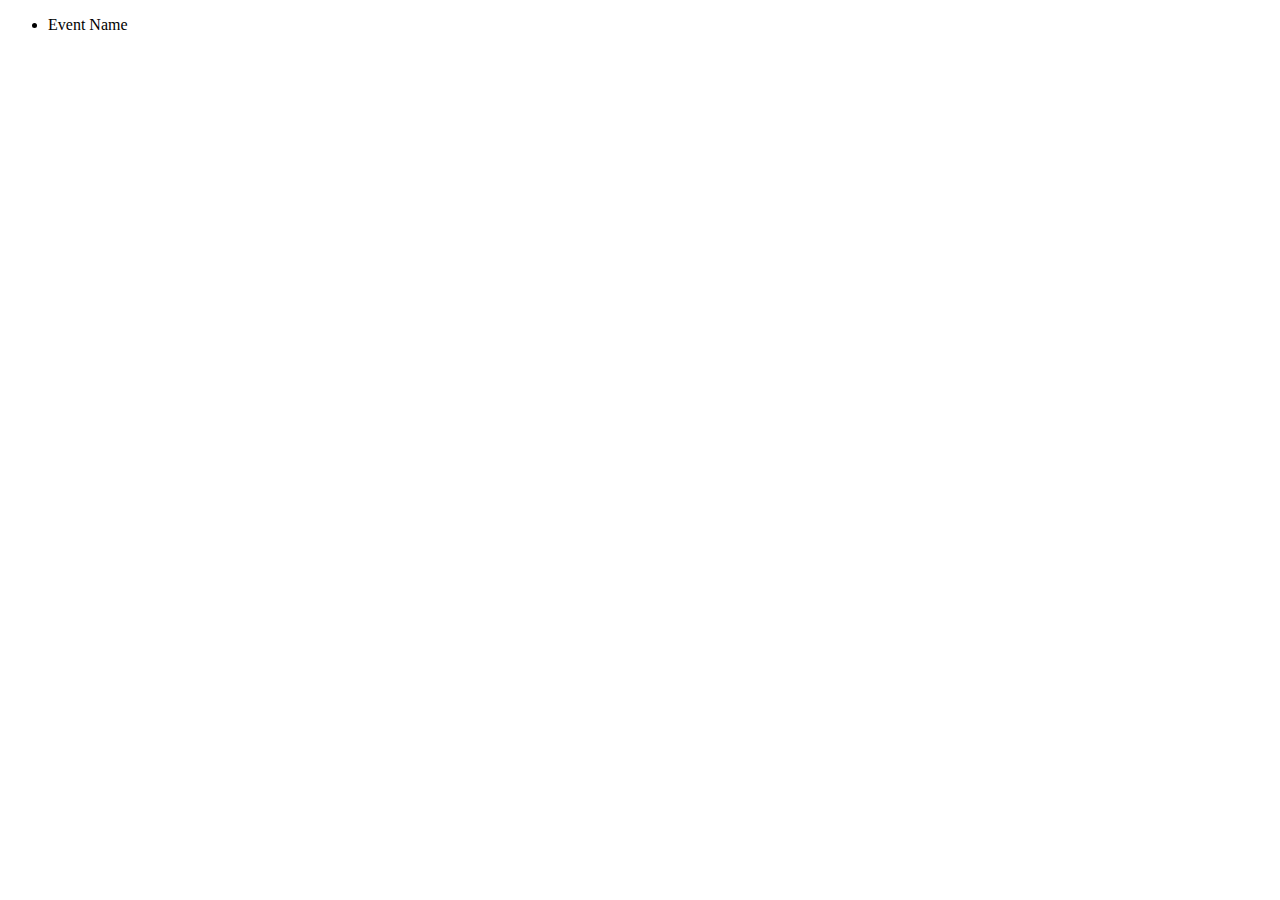
==== src/main/resources/templates/events/index.html @ d2743329 "Event displayed" ====
<!DOCTYPE html>
<html lang="en" xmlns:th="https://www.thymeleaf.org/">
<head>
    <meta charset="UTF-8" >
    <title></title>
</head>
<body>
    <ul th:block th:each = "event : ${events}">
        <li th:text="${event}">Event Name</li>
    </ul>
</body>
</html>
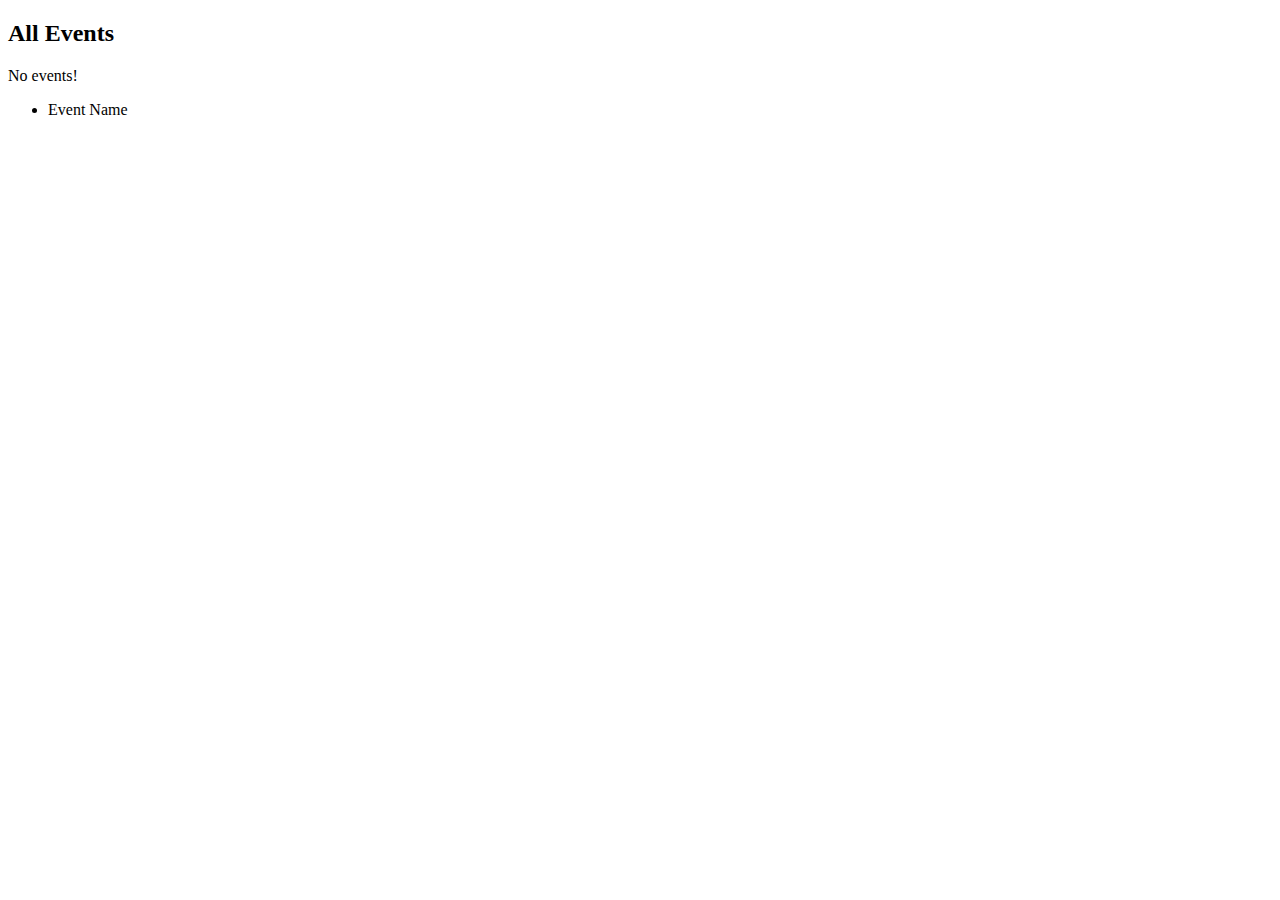
==== commit d0ba494a: "Static resources added" ====
--- a/src/main/resources/templates/events/index.html
+++ b/src/main/resources/templates/events/index.html
@@ -1,10 +1,13 @@
 <!DOCTYPE html>
 <html lang="en" xmlns:th="https://www.thymeleaf.org/">
-<head>
-    <meta charset="UTF-8" >
-    <title></title>
+<head th:replace="fragments :: head">
 </head>
 <body>
+<nav th:replace="fragments :: navigation"></nav>
+
+    <h2>All Events</h2>
+    <p th:unless="${events} and ${events.size()}">No events!</p>
+
     <ul th:block th:each = "event : ${events}">
         <li th:text="${event}">Event Name</li>
     </ul>
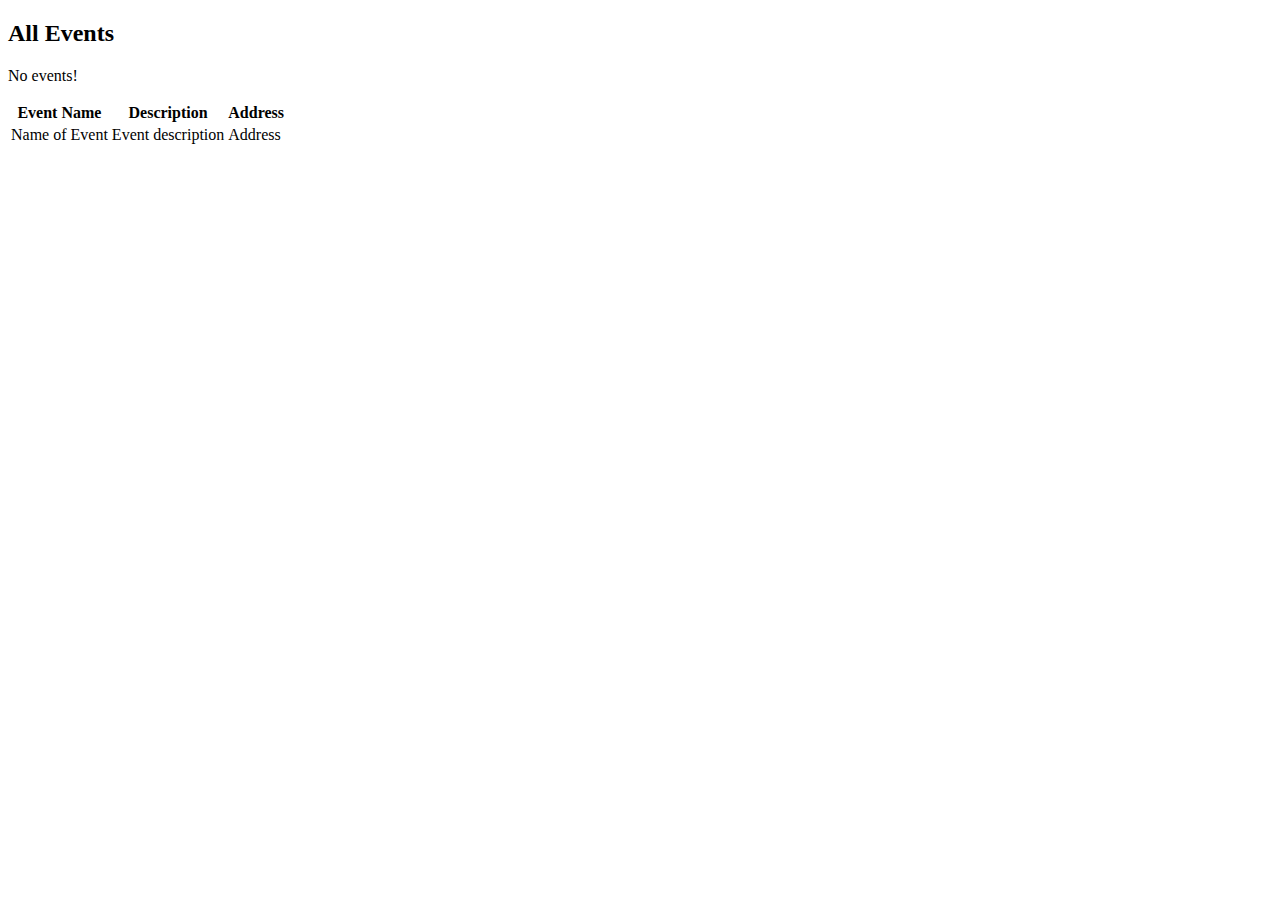
==== commit 244e5ed1: "Chapter 11 exercise solutions" ====
--- a/src/main/resources/templates/events/index.html
+++ b/src/main/resources/templates/events/index.html
@@ -3,13 +3,26 @@
 <head th:replace="fragments :: head">
 </head>
 <body>
-<nav th:replace="fragments :: navigation"></nav>
+    <div class="nav-bar"><nav th:replace="fragments :: navigation"></nav>
+    </div>
 
-    <h2>All Events</h2>
-    <p th:unless="${events} and ${events.size()}">No events!</p>
+    <div class="content"><h2>All Events</h2>
+        <p th:unless="${events} and ${events.size()}">No events!</p>
 
-    <ul th:block th:each = "event : ${events}">
-        <li th:text="${event}">Event Name</li>
-    </ul>
+        <table>
+            <th scope="col">Event Name</th>
+            <th scope="col">Description</th>
+            <th scope="col">Address</th>
+            <th:block th:each="name : ${events.keySet()}">
+                <tr>
+                    <td th:text="${name}">Name of Event</td>
+                    <td th:text="${events.get(name)}">Event description</td>
+                    <td th:replace="fragments :: address">Address</td>
+                </tr>
+            </th:block>
+        </table>
+    </div>
+
+
 </body>
 </html>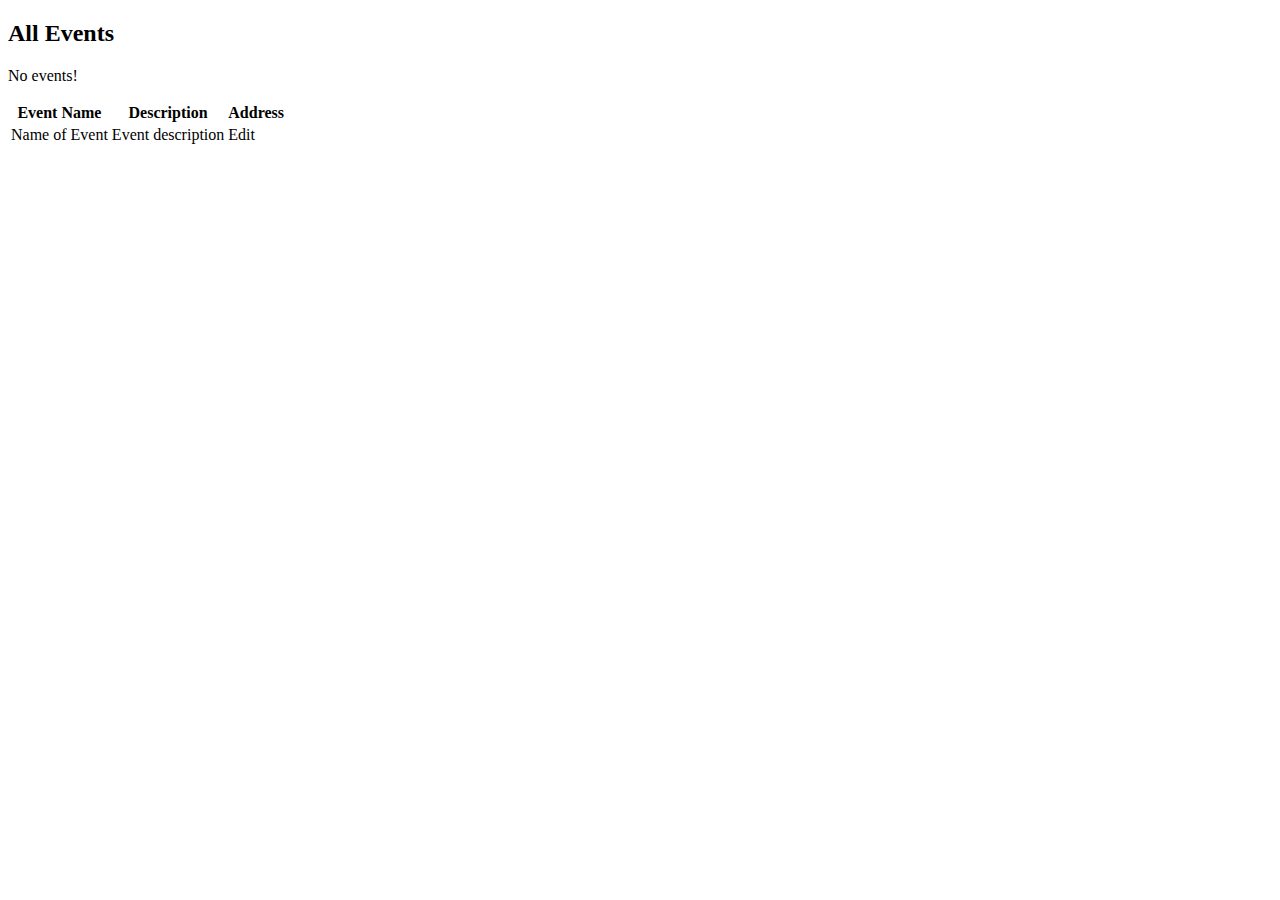
==== commit 7cbf5d7d: "Chapter 12 exercises done" ====
--- a/src/main/resources/templates/events/index.html
+++ b/src/main/resources/templates/events/index.html
@@ -3,7 +3,7 @@
 <head th:replace="fragments :: head">
 </head>
 <body>
-    <div class="nav-bar"><nav th:replace="fragments :: navigation"></nav>
+    <div class="nav-bar"><nav th:replace="fragments :: header"></nav>
     </div>
 
     <div class="content"><h2>All Events</h2>
@@ -13,11 +13,13 @@
             <th scope="col">Event Name</th>
             <th scope="col">Description</th>
             <th scope="col">Address</th>
-            <th:block th:each="name : ${events.keySet()}">
+            <th:block th:each="event : ${events}">
                 <tr>
-                    <td th:text="${name}">Name of Event</td>
-                    <td th:text="${events.get(name)}">Event description</td>
-                    <td th:replace="fragments :: address">Address</td>
+                    <td th:text="${event.name}">Name of Event</td>
+                    <td th:text="${event.description}">Event description</td>
+                    <td>
+                        <a th:href="@{/events/edit/{id}(id=${event.id})}">Edit</a>
+                    </td></td>
                 </tr>
             </th:block>
         </table>
